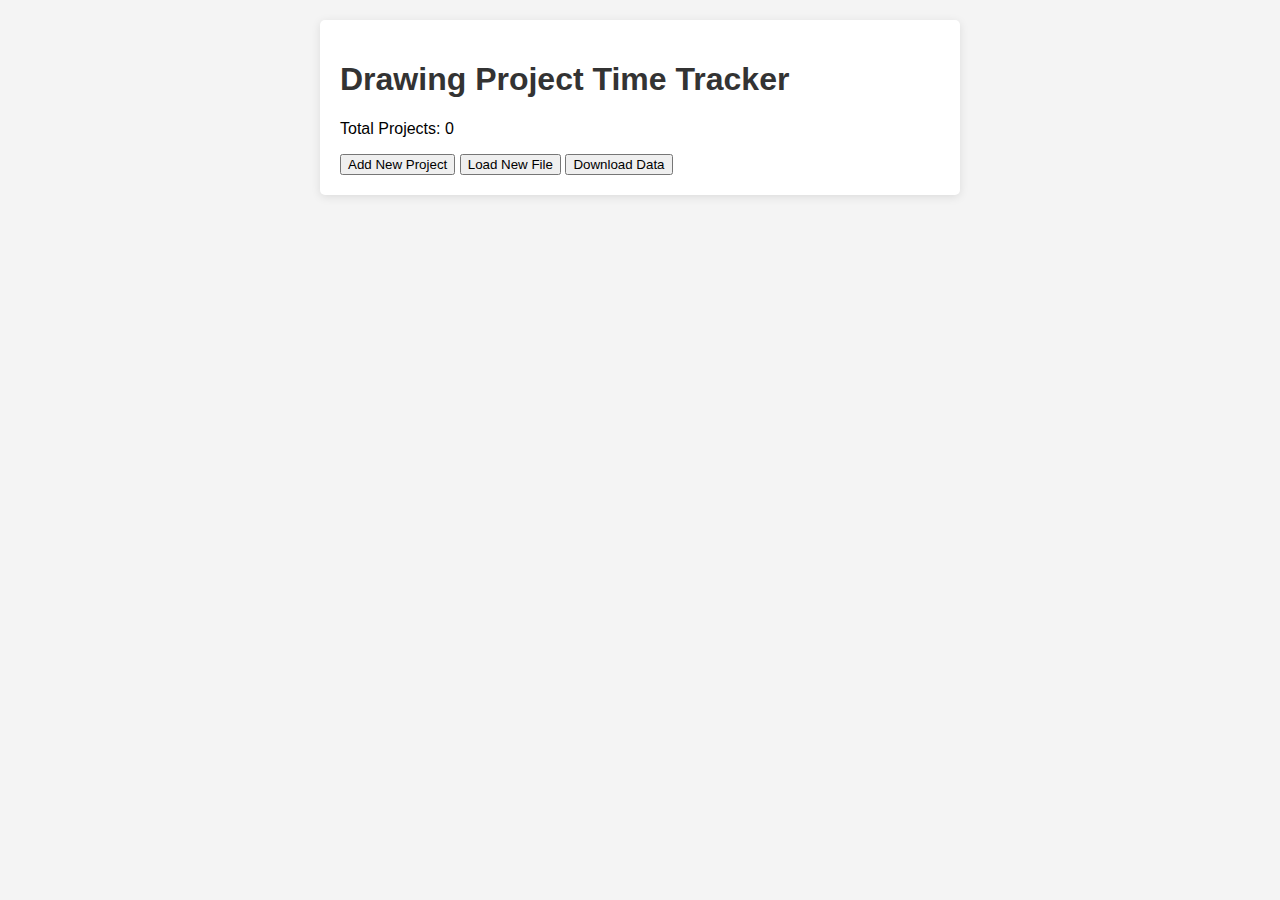
==== src/index.html @ 9c5f2ff4 "initial upload" ====
<!DOCTYPE html>
<html lang="en">
<head>
    <meta charset="UTF-8">
    <meta name="viewport" content="width=device-width, initial-scale=1.0">
    <title>Time Tracker</title>
    <link rel="stylesheet" href="styles/style.css">
</head>
<body>
    <div class="container">
        <h1>Drawing Project Time Tracker</h1>
        <p>Total Projects: <span id="totalProjects">0</span></p>
        <div id="projectList"></div>
        <button id="addProjectButton">Add New Project</button>
        <button id="loadFileButton">Load New File</button>
        <button id="downloadDataButton">Download Data</button>
    </div>
    <script src="scripts/storage.js"></script>
    <script src="scripts/app.js"></script>
</body>
</html>
---- src/styles/style.css ----
body {
    font-family: Arial, sans-serif;
    background-color: #f4f4f4;
    margin: 0;
    padding: 20px;
}

h1 {
    color: #333;
}

.container {
    max-width: 600px;
    margin: auto;
    background: #fff;
    padding: 20px;
    border-radius: 5px;
    box-shadow: 0 2px 10px rgba(0, 0, 0, 0.1);
}

.button {
    background-color: #28a745;
    color: white;
    border: none;
    padding: 10px 15px;
    border-radius: 5px;
    cursor: pointer;
    margin: 5px 0;
}

.button:hover {
    background-color: #218838;
}

.project-list {
    list-style-type: none;
    padding: 0;
}

.project-item {
    padding: 10px;
    border-bottom: 1px solid #ddd;
}

.project-item:last-child {
    border-bottom: none;
}

.project-details {
    margin-top: 20px;
}

.timer {
    font-size: 24px;
    margin: 20px 0;
}

/* Highlight active project */
.active-project {
    background-color: #d4edda; /* Light green background */
    color: #155724; /* Dark green text */
    font-weight: bold;
}
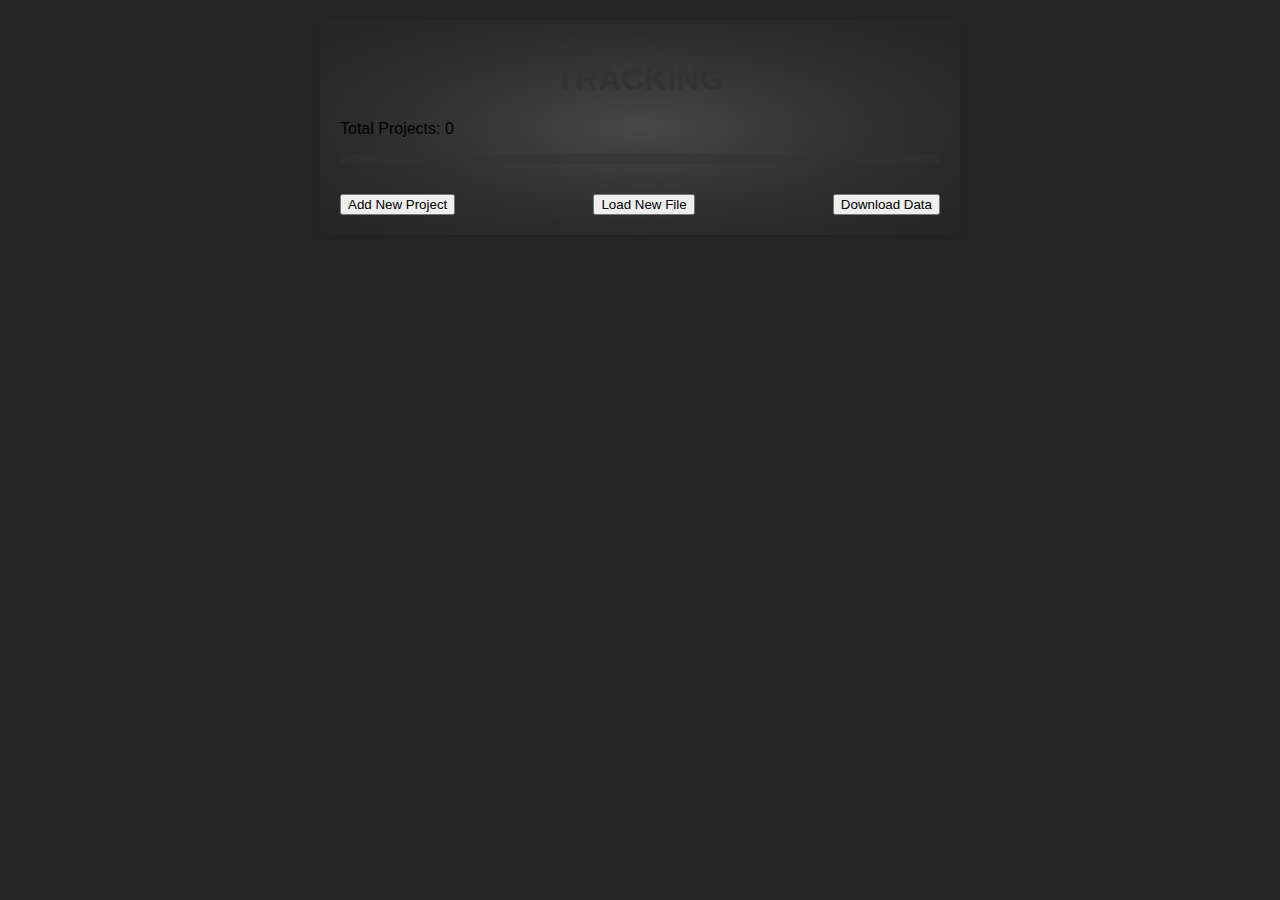
==== commit be1309a7: "v1.0.1" ====
--- a/src/index.html
+++ b/src/index.html
@@ -8,12 +8,14 @@
 </head>
 <body>
     <div class="container">
-        <h1>Drawing Project Time Tracker</h1>
+        <h1 id="project-title">Tracking</h1>
         <p>Total Projects: <span id="totalProjects">0</span></p>
         <div id="projectList"></div>
-        <button id="addProjectButton">Add New Project</button>
-        <button id="loadFileButton">Load New File</button>
-        <button id="downloadDataButton">Download Data</button>
+        <div class="project-controls">
+            <button id="addProjectButton">Add New Project</button>
+            <button id="loadFileButton">Load New File</button>
+            <button id="downloadDataButton">Download Data</button>    
+        </div>
     </div>
     <script src="scripts/storage.js"></script>
     <script src="scripts/app.js"></script>
--- a/src/styles/style.css
+++ b/src/styles/style.css
@@ -3,6 +3,7 @@
     background-color: #f4f4f4;
     margin: 0;
     padding: 20px;
+    background: #252525;
 }
 
 h1 {
@@ -12,10 +13,20 @@
 .container {
     max-width: 600px;
     margin: auto;
-    background: #fff;
+    /* background: repeating-linear-gradient(122deg,#e49f37, #ff7e05, #155724, #333); */
+    background: repeating-radial-gradient(#474747, #383838, #2b2b2b, #252525);
     padding: 20px;
     border-radius: 5px;
     box-shadow: 0 2px 10px rgba(0, 0, 0, 0.1);
+}
+
+#project-title {
+    display: flex;
+    align-items: center; 
+    justify-content: center; 
+    text-align: center;
+    width: 100%; 
+    text-transform: uppercase;
 }
 
 .button {
@@ -28,8 +39,32 @@
     margin: 5px 0;
 }
 
+.project-buttons{
+    display: flex;
+}
+
+.project-btn{
+    width: 30px;
+    height: 30px;
+    display: inline-flex;
+    align-items: center;
+    justify-content: center;
+    border: 1px solid #ccc;
+    border-radius: 5px;
+    background-color: #f9f9f9;
+    cursor: pointer;
+    font-size: 16px;
+    margin: 2px;
+    transition: background-color 0.2s ease;
+}
+
 .button:hover {
     background-color: #218838;
+}
+
+.project-controls{
+    display: flex;
+    justify-content: space-between;
 }
 
 .project-list {
@@ -37,9 +72,38 @@
     padding: 0;
 }
 
+#projectList{
+    background-color: #33333383;
+    padding: 5px;
+    border-radius: 3px;
+    margin: 0 0 30px 0;
+}
+
 .project-item {
     padding: 10px;
     border-bottom: 1px solid #ddd;
+}
+
+.project-row{
+    display: flex;
+    justify-content: space-between;
+}
+
+.project-info {
+    display: flex;
+    justify-content: space-between;
+    align-items: center;
+    width: 35%;
+}
+
+.project-time{
+    font-size: 12px;
+    opacity: 50%;
+    font-weight: bold;
+}
+
+.project-name{
+    font-weight: bold;
 }
 
 .project-item:last-child {
@@ -56,8 +120,7 @@
 }
 
 /* Highlight active project */
-.active-project {
-    background-color: #d4edda; /* Light green background */
-    color: #155724; /* Dark green text */
-    font-weight: bold;
+.active-project .project-time{
+    color: #155724;
+    opacity: 100%;
 }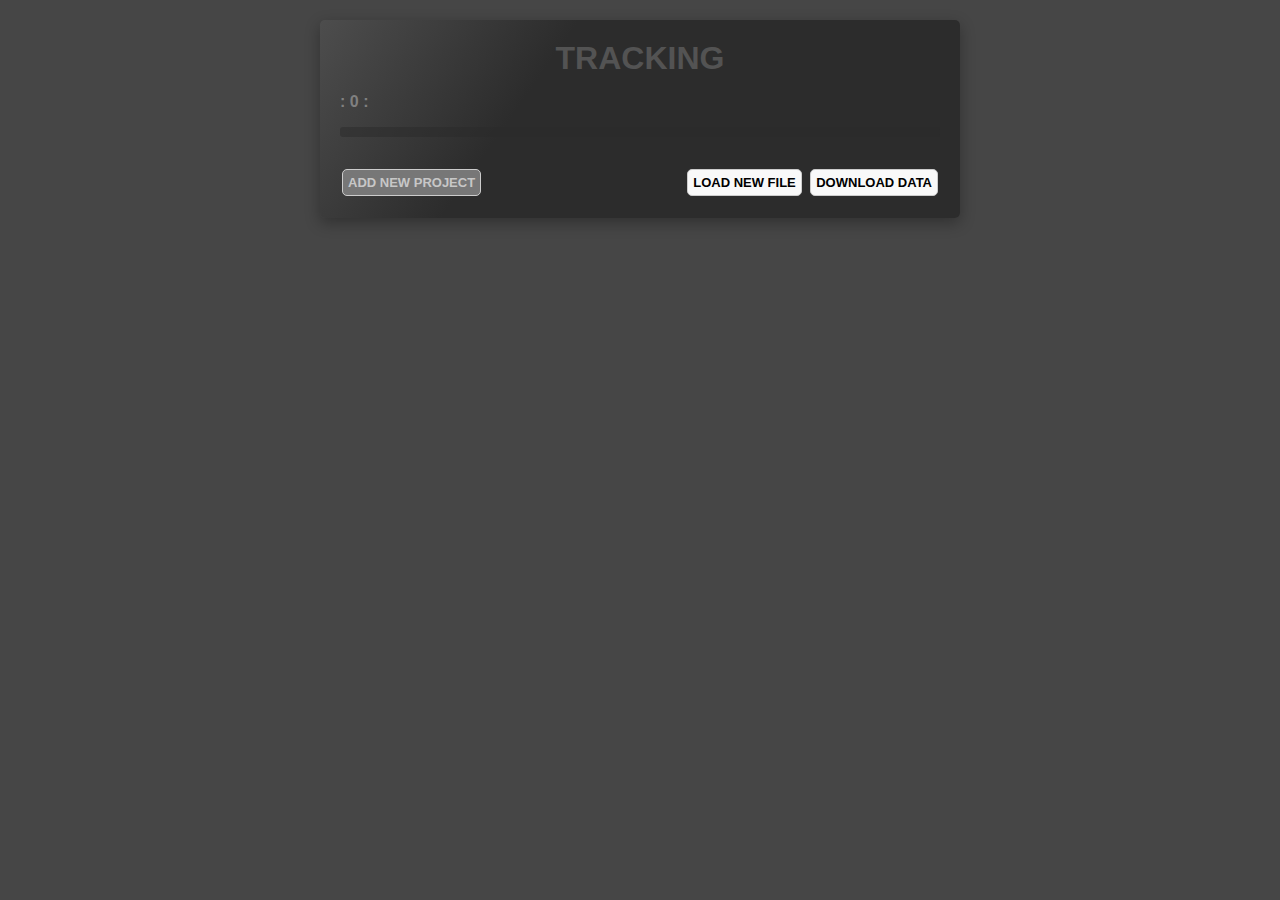
==== commit be6087ae: "git pages" ====
--- a/src/index.html
+++ b/src/index.html
@@ -9,12 +9,14 @@
 <body>
     <div class="container">
         <h1 id="project-title">Tracking</h1>
-        <p>Total Projects: <span id="totalProjects">0</span></p>
+        <p class="project-txt">: <span id="totalProjects">0</span> :</p>
         <div id="projectList"></div>
         <div class="project-controls">
-            <button id="addProjectButton">Add New Project</button>
-            <button id="loadFileButton">Load New File</button>
-            <button id="downloadDataButton">Download Data</button>    
+            <button id="addProjectButton" class="btn project-btn">Add New Project</button>
+            <div class="project-files-btn">
+                <button id="loadFileButton" class="btn project-btn">Load New File</button>
+                <button id="downloadDataButton" class="btn project-btn">Download Data</button>        
+            </div>
         </div>
     </div>
     <script src="scripts/storage.js"></script>
--- a/src/styles/style.css
+++ b/src/styles/style.css
@@ -3,7 +3,7 @@
     background-color: #f4f4f4;
     margin: 0;
     padding: 20px;
-    background: #252525;
+    background: #464646;
 }
 
 h1 {
@@ -14,10 +14,10 @@
     max-width: 600px;
     margin: auto;
     /* background: repeating-linear-gradient(122deg,#e49f37, #ff7e05, #155724, #333); */
-    background: repeating-radial-gradient(#474747, #383838, #2b2b2b, #252525);
+    background: linear-gradient(125deg,#4d4d4d, #2c2c2c, #2c2c2c, #2c2c2c);
     padding: 20px;
     border-radius: 5px;
-    box-shadow: 0 2px 10px rgba(0, 0, 0, 0.1);
+    box-shadow: 0px 5px 15px rgba(0, 0, 0, 0.301);
 }
 
 #project-title {
@@ -27,6 +27,9 @@
     text-align: center;
     width: 100%; 
     text-transform: uppercase;
+    color: #535353;
+    /* padding: 0px; */
+    margin: 0px;
 }
 
 .button {
@@ -43,9 +46,7 @@
     display: flex;
 }
 
-.project-btn{
-    width: 30px;
-    height: 30px;
+.btn{
     display: inline-flex;
     align-items: center;
     justify-content: center;
@@ -56,6 +57,22 @@
     font-size: 16px;
     margin: 2px;
     transition: background-color 0.2s ease;
+}
+
+.square-btn{
+    width: 30px;
+    height: 30px;
+    border: 1px solid transparent;
+}
+
+.square-btn:hover{
+    background-color: #b4b4b4;
+    transition: linear 0.2s;
+}
+
+.project-txt{
+    color: #808080;
+    font-weight: bold;
 }
 
 .button:hover {
@@ -73,10 +90,11 @@
 }
 
 #projectList{
-    background-color: #33333383;
+    background-color: #2b2b2b83;
     padding: 5px;
     border-radius: 3px;
     margin: 0 0 30px 0;
+    color: #808080;
 }
 
 .project-item {
@@ -106,6 +124,33 @@
     font-weight: bold;
 }
 
+.project-btn{
+    font-weight: bold;
+    font-size: 13px;
+    text-transform: uppercase;
+    padding: 5px;
+}
+
+.project-btn:hover{
+    background-color: #b4b4b4;
+    transition: linear 0.2s;
+}
+
+.delete-btn:hover{
+    background-color: #ffa7b06e;
+    transition: 0.2s;
+}
+
+#addProjectButton{
+    color: #c7c7c7;
+    background-color: #777777;
+}
+
+#addProjectButton:hover{
+    background-color: #929292;
+    transition: linear 0.2s;
+}
+    
 .project-item:last-child {
     border-bottom: none;
 }
